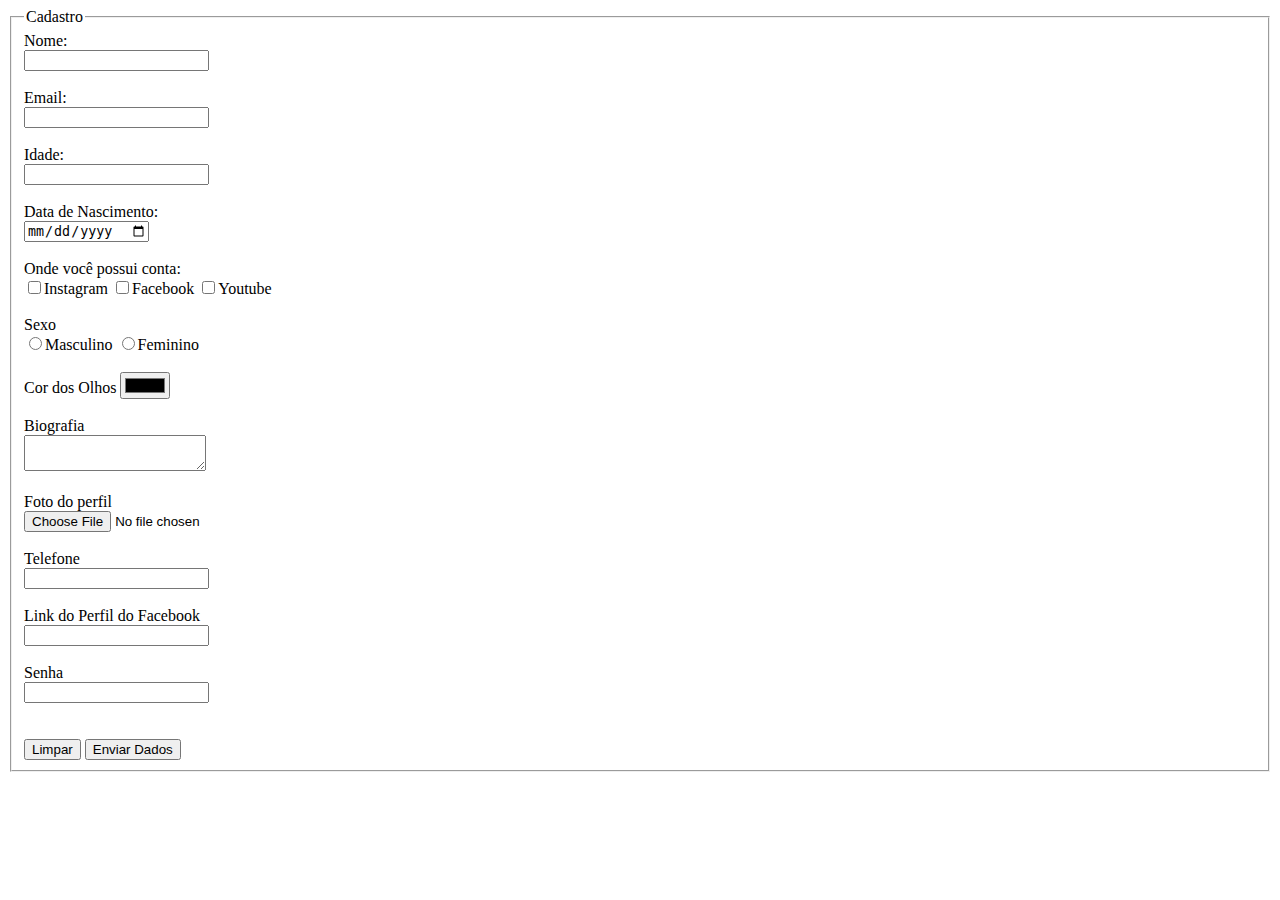
==== index.html @ dea67d48 "Change the file name" ====
<!DOCTYPE html>
<html lang="pt-br">

<head>
    <meta charset="UTF-8">
    <meta http-equiv="X-UA-Compatible" content="IE=edge">
    <meta name="viewport" content="width=device-width, initial-scale=1.0">

    <title>Formulário</title>
</head>

<body>

    <fieldset>

        <legend>Cadastro</legend>

        <form action="" method="post" enctype="multipart/form-data">

            <div>
                <label>Nome:<br>
                    <input type="text" name="nome" id="nome" required>
                </label>
                <br><br>

                <label>Email:<br>
                    <input type="email" name="email" id="email" required>
                </label>
                <br><br>

                <label>Idade:<br>
                    <input type="number" name="idade" min="12" id="idade" step="1">
                </label>
                <br><br>

                <label>Data de Nascimento:<br>
                    <input type="date" name="data-de-nascimento" id="data-de-nascimento" required>
                </label>
            </div>
            <br>

            <div>
                <label>Onde você possui conta:<br>
                    <label>
                        <input type="checkbox" name="instagram">Instagram
                    </label>

                    <label>
                        <input type="checkbox" name="facebook">Facebook
                    </label>

                    <label>
                        <input type="checkbox" name="youtube">Youtube
                    </label>
                </label>
                <br><br>

                <label>Sexo<br>
                    <label>
                        <input type="radio" name="genero" value="masculino">Masculino
                    </label>

                    <label>
                        <input type="radio" name="genero" value="feminino">Feminino
                    </label>
                </label>
                <br><br>

                <label>Cor dos Olhos
                    <input type="color" name="cor-dos-olhos">
                </label>
            </div>
            <br>

            <div>
                <label>Biografia<br>
                    <textarea name="bio"></textarea>
                </label>
            </div>
            <br>

            <div>
                <label>Foto do perfil<br>
                    <input type="file" name="arquivo" accept="image/*">
                </label><br><br>

                <label>Telefone<br>
                    <input type="tel" name="telefone" inputmode="numeric">
                </label><br><br>

                <label>Link do Perfil do Facebook<br>
                    <input type="url" name="url">
                </label><br><br>

                <label>Senha<br>
                    <input type="password" name="senha" min="6" max="8" required>
                </label><br><br>
            </div>
            <br>

            <div>
                <button type="reset" name="reset">Limpar</button>
                <button type="submit" name="submit">Enviar Dados</button>
            </div>

        </form>

    </fieldset>

</body>

</html>
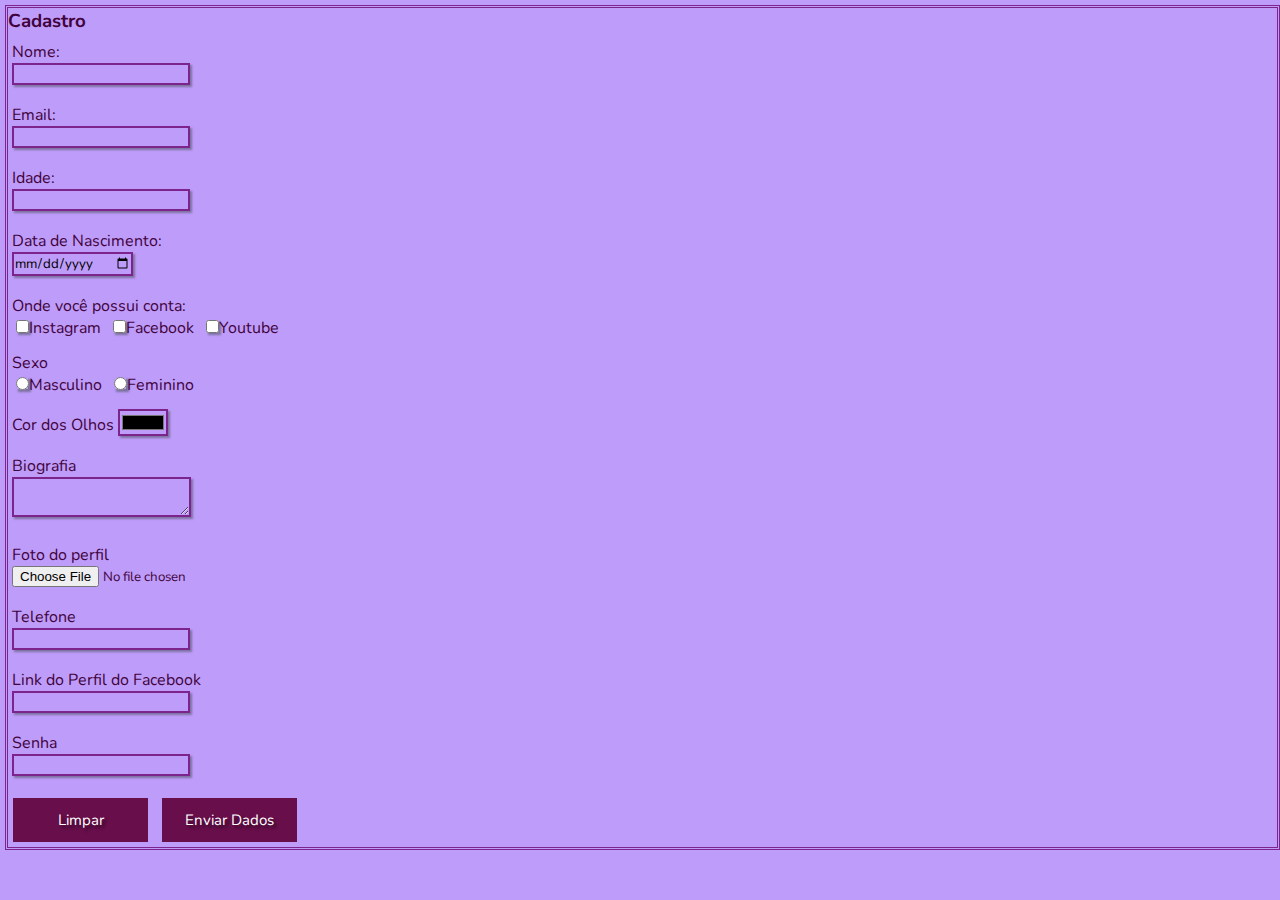
==== commit 4a310d18: "Inclusion css e removal de tags html" ====
--- a/index.html
+++ b/index.html
@@ -5,98 +5,107 @@
     <meta charset="UTF-8">
     <meta http-equiv="X-UA-Compatible" content="IE=edge">
     <meta name="viewport" content="width=device-width, initial-scale=1.0">
+    <link rel="stylesheet" href="./style.css">
+    <link rel="preconnect" href="https://fonts.googleapis.com">
+    <link rel="preconnect" href="https://fonts.googleapis.com">
+    <link rel="preconnect" href="https://fonts.gstatic.com" crossorigin>
+    <link href="https://fonts.googleapis.com/css2?family=Nunito:ital,wght@0,200;0,300;0,400;1,200&display=swap"
+        rel="stylesheet">
 
-    <title>Formulário</title>
+    <title>Form</title>
 </head>
 
 <body>
 
-    <fieldset>
+    <div class="field">
 
-        <legend>Cadastro</legend>
+        <h3>Cadastro</h3>
 
         <form action="" method="post" enctype="multipart/form-data">
 
             <div>
-                <label>Nome:<br>
-                    <input type="text" name="nome" id="nome" required>
+                <label>Nome:
+                    <input class="input-block" type="text" name="nome" id="nome" required>
                 </label>
-                <br><br>
 
-                <label>Email:<br>
-                    <input type="email" name="email" id="email" required>
+
+                <label>Email:
+                    <input class="input-block" type="email" name="email" id="email" required>
                 </label>
-                <br><br>
 
-                <label>Idade:<br>
-                    <input type="number" name="idade" min="12" id="idade" step="1">
+
+                <label>Idade:
+                    <input class="input-block" type="number" name="idade" min="12" id="idade" step="1">
                 </label>
-                <br><br>
 
-                <label>Data de Nascimento:<br>
-                    <input type="date" name="data-de-nascimento" id="data-de-nascimento" required>
+
+                <label>Data de Nascimento:
+                    <input class="input-block" type="date" name="data-de-nascimento" id="data-de-nascimento" required>
                 </label>
             </div>
-            <br>
+
 
             <div>
-                <label>Onde você possui conta:<br>
-                    <label>
-                        <input type="checkbox" name="instagram">Instagram
-                    </label>
+                <label>Onde você possui conta:
+                    <div>
+                        <label class="input-inline"> <input type="checkbox" name="instagram">Instagram
+                        </label>
 
-                    <label>
-                        <input type="checkbox" name="facebook">Facebook
-                    </label>
+                        <label class="input-inline">
+                            <input type="checkbox" name="facebook">Facebook
+                        </label>
 
-                    <label>
-                        <input type="checkbox" name="youtube">Youtube
-                    </label>
+                        <label class="input-inline">
+                            <input type="checkbox" name="youtube">Youtube
+                        </label>
+                    </div>
                 </label>
-                <br><br>
 
-                <label>Sexo<br>
-                    <label>
-                        <input type="radio" name="genero" value="masculino">Masculino
-                    </label>
 
-                    <label>
-                        <input type="radio" name="genero" value="feminino">Feminino
-                    </label>
+                <label>Sexo
+                    <div>
+                        <label class="input-inline">
+                            <input type="radio" name="genero" value="masculino">Masculino
+                        </label>
+
+                        <label class="input-inline">
+                            <input type="radio" name="genero" value="feminino">Feminino
+                        </label>
+                    </div>
                 </label>
-                <br><br>
+
 
                 <label>Cor dos Olhos
                     <input type="color" name="cor-dos-olhos">
                 </label>
             </div>
-            <br>
+
 
             <div>
-                <label>Biografia<br>
+                <label>Biografia
                     <textarea name="bio"></textarea>
                 </label>
             </div>
-            <br>
+
 
             <div>
-                <label>Foto do perfil<br>
-                    <input type="file" name="arquivo" accept="image/*">
-                </label><br><br>
+                <label>Foto do perfil
+                    <input class="input-block" type="file" name="arquivo" accept="image/*">
+                </label>
 
-                <label>Telefone<br>
-                    <input type="tel" name="telefone" inputmode="numeric">
-                </label><br><br>
+                <label>Telefone
+                    <input class="input-block" type="tel" name="telefone" inputmode="numeric">
+                </label>
 
-                <label>Link do Perfil do Facebook<br>
-                    <input type="url" name="url">
-                </label><br><br>
+                <label>Link do Perfil do Facebook
+                    <input class="input-block" type="url" name="url">
+                </label>
 
-                <label>Senha<br>
-                    <input type="password" name="senha" min="6" max="8" required>
-                </label><br><br>
+                <label>Senha
+                    <input class="input-block" type="password" name="senha" min="6" max="8" required>
+                </label>
             </div>
-            <br>
+
 
             <div>
                 <button type="reset" name="reset">Limpar</button>
@@ -105,7 +114,7 @@
 
         </form>
 
-    </fieldset>
+    </div>
 
 </body>
 
--- a/style.css
+++ b/style.css
@@ -0,0 +1,71 @@
+*{
+    margin: 0;
+    padding: 0;
+    box-sizing: border-box;
+    font-family: 'Nunito', sans-serif;
+    background-color: #BE9CFA;
+}
+
+body {
+    border-style: double;
+    border-color: #7C238C;
+    color: #42033D;
+    margin-left: 5px;
+    margin-top: 5px;
+}
+
+label {
+    display: block;
+    padding: 2px;
+    margin: 5px 2px;
+    font-size: 16px;
+}
+
+input, textarea {
+    margin-bottom: 10px;
+    border: 2px solid #7C238C;
+    box-shadow: 2px 2px 2px #7C72A0;
+}
+
+input[type="file"] {
+    border: none;
+    box-shadow: none;
+    cursor: pointer;
+}
+
+.input-inline {
+    display: inline;
+}
+
+.input-block {
+    display: block;
+}
+
+textarea {
+    display: block;
+    margin-bottom: 18px;
+}
+
+
+button {
+    width: 135px;
+    font-size: 15px;
+    background: #680E4B;
+    color: white;
+    border: 5px;
+    border-color: white;
+    padding: 12px 10px;
+    box-shadow: 2px 2px 2px rgba (0,0,0,0.2);
+    text-shadow: 3px 3px 3px rgba(0,0,0,0.5);
+    cursor: pointer;
+    margin: 5px 5px;
+}
+
+button:hover {
+    width: 145px;
+    background: #7C72A0;
+    box-shadow: 2px 2px 2px rgba(0,0,0,0.2);
+    color: #42033D;
+    border-color: #42033D;
+}
+
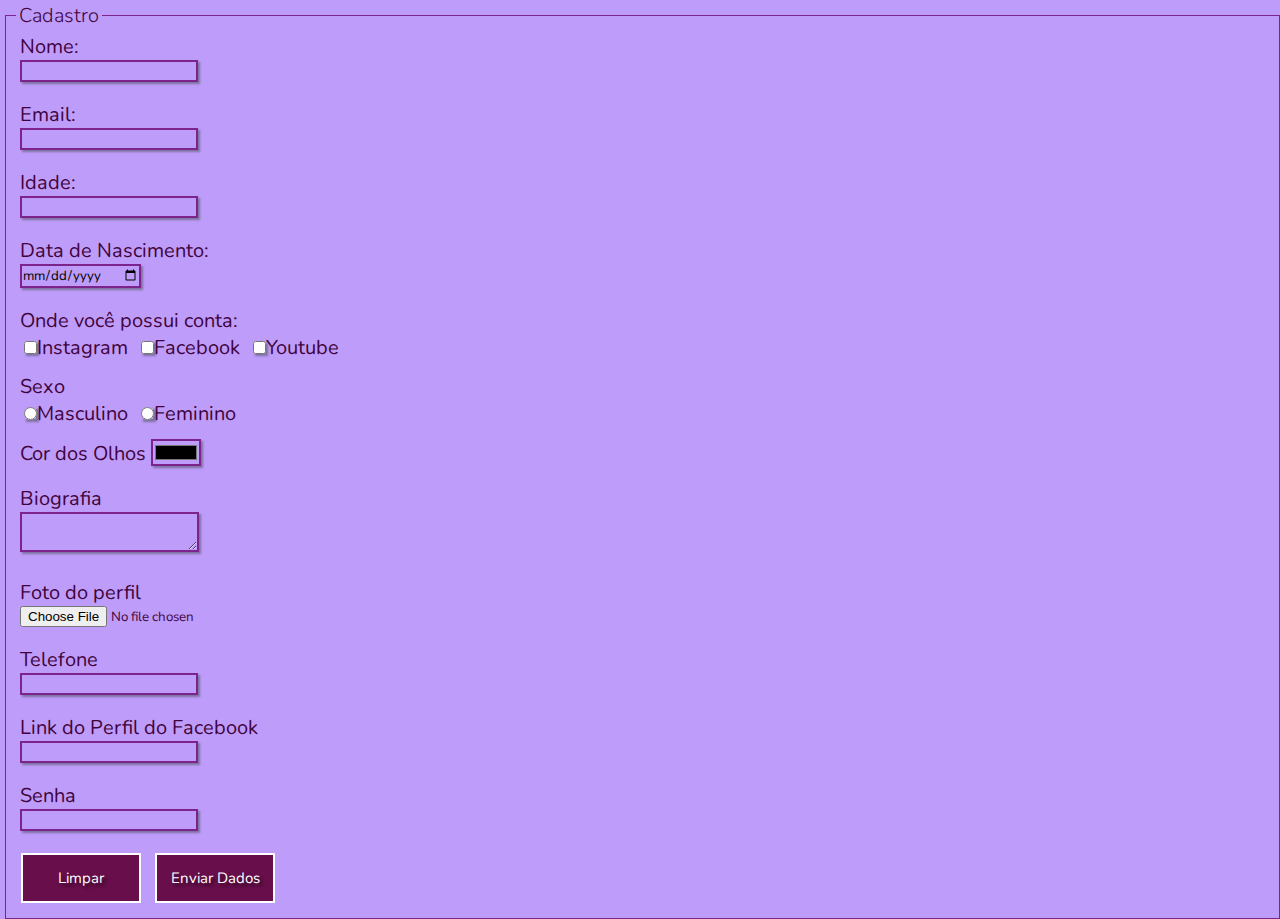
==== commit dc1f1b42: "Change html e css" ====
--- a/index.html
+++ b/index.html
@@ -19,7 +19,7 @@
 
     <div class="field">
 
-        <h3>Cadastro</h3>
+        <h3 class="title-register">Cadastro</h3>
 
         <form action="" method="post" enctype="multipart/form-data">
 
--- a/style.css
+++ b/style.css
@@ -6,8 +6,23 @@
     background-color: #BE9CFA;
 }
 
+.field {
+    border: 1px solid  #7C238C;
+    padding: 10px;
+    margin-top: 15px;
+    background-color: #BE9CFA;
+}
+
+.title-register {
+    position: absolute;
+    font-size: 20px;
+    font-weight: 300;
+    top: 2px;
+    background-color: #BE9CFA;
+    padding: 0 3px;
+}
+
 body {
-    border-style: double;
     border-color: #7C238C;
     color: #42033D;
     margin-left: 5px;
@@ -18,13 +33,14 @@
     display: block;
     padding: 2px;
     margin: 5px 2px;
-    font-size: 16px;
+    font-size: 20px;
 }
 
 input, textarea {
     margin-bottom: 10px;
     border: 2px solid #7C238C;
     box-shadow: 2px 2px 2px #7C72A0;
+    outline: none;
 }
 
 input[type="file"] {
@@ -48,12 +64,13 @@
 
 
 button {
-    width: 135px;
+    width: 120px;
+    height: 50px;
     font-size: 15px;
     background: #680E4B;
     color: white;
     border: 5px;
-    border-color: white;
+    border: 2px solid white;
     padding: 12px 10px;
     box-shadow: 2px 2px 2px rgba (0,0,0,0.2);
     text-shadow: 3px 3px 3px rgba(0,0,0,0.5);
@@ -63,9 +80,11 @@
 
 button:hover {
     width: 145px;
+    height: 65px;
     background: #7C72A0;
     box-shadow: 2px 2px 2px rgba(0,0,0,0.2);
     color: #42033D;
-    border-color: #42033D;
+    border: 2px solid #42033D;
+    font-size: 20px;
 }
 
